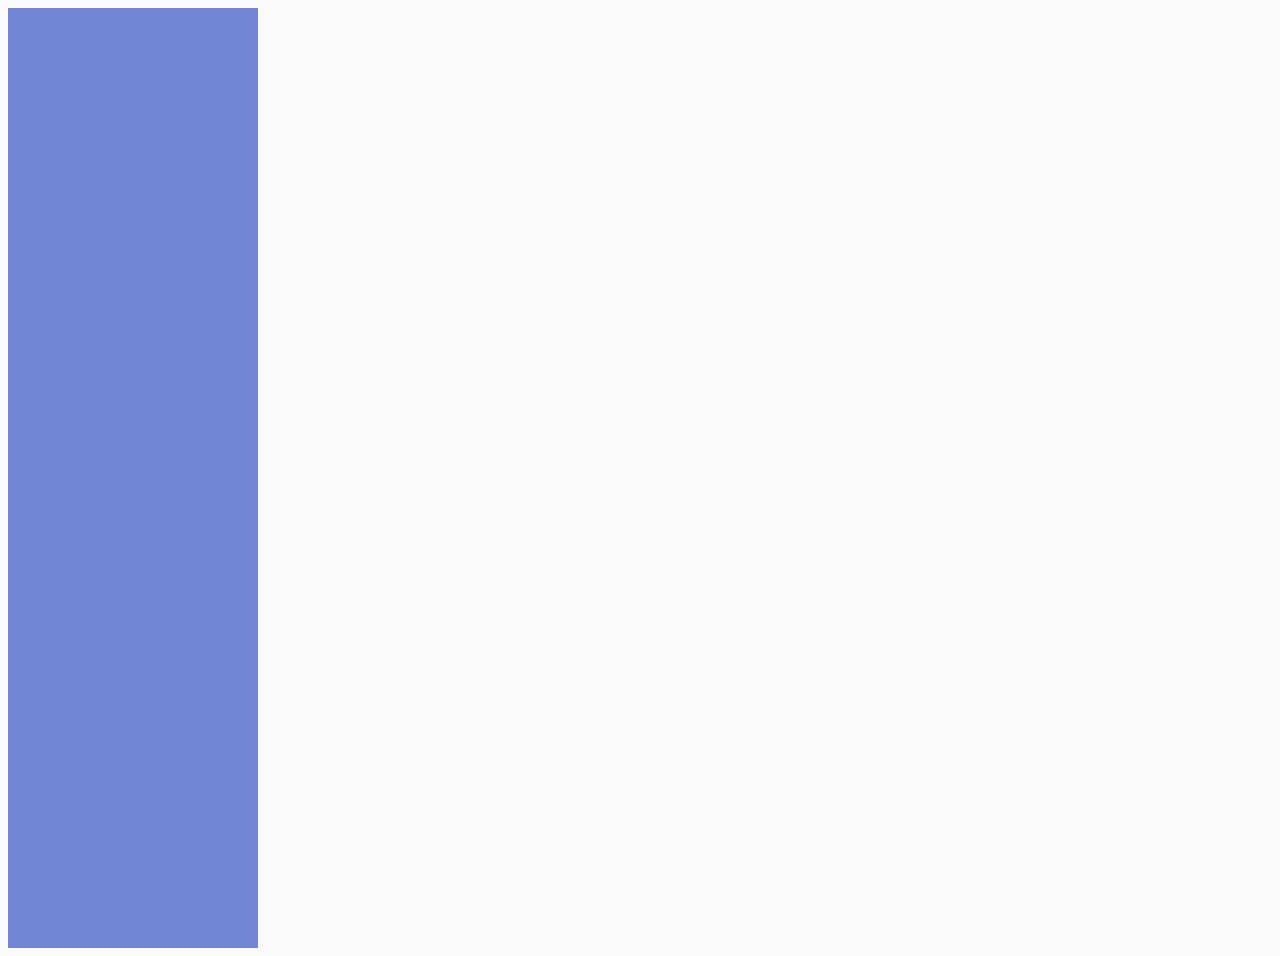
==== src/main/resources/static/index.html @ 8aa20002 "continue" ====
<!DOCTYPE html>
<html>
<head>
	<title>DB2ShEx</title>
	<meta charset="utf-8" />
	<meta content="width=device-width, initial-scale=1.0" name="viewport" />
	<link href="https://cdnjs.cloudflare.com/ajax/libs/jointjs/2.2.0/joint.css" rel="stylesheet" type="text/css" /><!--<link rel="stylesheet" type="text/css" href="joint.ui.paperScroller.min.css">-->
	<!-- Our Custom CSS -->
	<link href="css/style4.css" rel="stylesheet" />
	
	<!--BOOTSTRAP CSS -->
	<script src="https://cdnjs.cloudflare.com/ajax/libs/jquery/3.3.1/jquery.js"></script>
	<script src="https://cdnjs.cloudflare.com/ajax/libs/jqueryui/1.12.1/jquery-ui.min.js"></script>
	<link crossorigin="anonymous" href="https://maxcdn.bootstrapcdn.com/bootstrap/4.0.0-alpha.6/css/bootstrap.min.css" integrity="sha384-rwoIResjU2yc3z8GV/NPeZWAv56rSmLldC3R/AZzGRnGxQQKnKkoFVhFQhNUwEyJ" rel="stylesheet" />
	<script src="https://cdnjs.cloudflare.com/ajax/libs/tether/1.4.0/js/tether.min.js" integrity="sha384-DztdAPBWPRXSA/3eYEEUWrWCy7G5KFbe8fFjk5JAIxUYHKkDx6Qin1DkWx51bBrb" crossorigin="anonymous">	</script>
	<script src="https://maxcdn.bootstrapcdn.com/bootstrap/4.0.0-alpha.6/js/bootstrap.min.js" integrity="sha384-vBWWzlZJ8ea9aCX4pEW3rVHjgjt7zpkNpZk+02D9phzyeVkE+jo0ieGizqPLForn" crossorigin="anonymous"></script>
	<script type="text/javascript" src="https://cdnjs.cloudflare.com/ajax/libs/bootstrap-datepicker/1.8.0/js/bootstrap-datepicker.min.js"></script>	
	<!--BOOTSTRAP -->
	<!-- Font Awesome JS -->
	<link crossorigin="anonymous" href="https://use.fontawesome.com/releases/v5.5.0/css/all.css" integrity="sha384-B4dIYHKNBt8Bc12p+WXckhzcICo0wtJAoU8YZTY5qE0Id1GSseTk6S+L3BlXeVIU" rel="stylesheet" />
	<!--Dependencies JointJs -->
	<script src="https://cdnjs.cloudflare.com/ajax/libs/lodash.js/3.10.1/lodash.js"></script>
	<script src="js/graphlib.min.js"></script>
	<script src="js/dagre.min.js"></script>
	<script src="https://cdnjs.cloudflare.com/ajax/libs/backbone.js/1.3.3/backbone.js"></script>
	<script src="https://cdnjs.cloudflare.com/ajax/libs/jointjs/2.2.1/joint.js"></script>
	<script type="text/javascript" src="js/backbone-bootstrap-modals.min.js"></script>	
	<!--D3 or Vis-->
	<script type="text/javascript" src="vis/vis.js"></script>
	<link href="vis/vis.css" rel="stylesheet" type="text/css" />
	<script src="https://d3js.org/d3.v3.min.js"></script>
	
	<!-- Cytoscape -->
	<script type="text/javascript" src="cytoscape/cytoscape.min.js"></script>
	<script type="text/javascript" src="cytoscape/cytoscape-dagre.js"></script>
	 <link href="cytoscape/cytoscape-context-menus.css" rel="stylesheet" type="text/css" />
	<script type="text/javascript" src="cytoscape/cytoscape-context-menus.js"></script>	
	<!-- Main Quill library -->
	<script src="//cdn.quilljs.com/1.3.6/quill.js"></script>
	<script src="//cdn.quilljs.com/1.3.6/quill.min.js"></script>

	<!-- Theme included stylesheets -->
	<link href="//cdn.quilljs.com/1.3.6/quill.snow.css" rel="stylesheet">
	<link href="//cdn.quilljs.com/1.3.6/quill.bubble.css" rel="stylesheet"> 
    <!-- QUery Builder -->
    <script src="js/moment.js"></script>
    <link href="css/query-builder.default.css" rel="stylesheet" type="text/css">
    <script src="js/query-builder.standalone.js"></script>
<!--     https://github.com/jimmywarting/StreamSaver.js-->
    <script src="js/StreamSaver.js"></script> <!-- load before streams polyfill to detect support -->
<script src="https://unpkg.com/@mattiasbuelens/web-streams-polyfill/dist/polyfill.min.js"></script>

</head>
<body>

<div class="wrapper">
<nav id="sidebar"></nav>

<div id="content">

	<div class="tab-content">
		<div class="tab-pane fade" id="database">
			<div id="sql_container"></div>
		</div>
		<div class="tab-pane fade" id="shex">
			<div id="search_container"></div>
		</div>
		<div class="tab-pane fade" id="mappings">
			<div id="tgds_container"></div>
		</div>
		<div class="tab-pane fade" id="exchange">
			<div id="result_container"></div>
		</div>
	</div>
	<div id="mydb"></div>
</div>

<div id="sidebar-right"></div>
</div>

<script src="jointjs/joint.shapes.db.js"></script>
<script src="jointjs/joint.shapes.shex.js"></script>
<script src="jointjs/Exchange.js"></script>
<script src="jointjs/shapes.db.js"></script>
<script type="text/template" id="side_template">
        <div class="sidebar-header">
            <a id="sideLeftcollapse"><h3>Data Exchange</h3></a>
            <a id="sideLeftcollapse"><strong>DE</strong></a>
        </div>
        <ul class="list-unstyled components nav-tabs" role="tablist">
            <li>
                <a href="#database" role="tab" data-toggle="tab">
                    <i class="fas fa-database"></i>
                    Load Database
                </a>
            </li>
            <li>
                <a href="#shex" role="tab" data-toggle="tab">
                    <i class="fas fa-cubes"></i>
                    Load ShEx or SHACL
                </a>
            </li>            
            <li>
                <a href="#exchange" role="tab" data-toggle="tab">                    
                    <i class="fas fa-file-export"></i>
                    Materialize
                </a>
            </li>
			<li id="tgd">
                <a  href="#mappings" role="tab" data-toggle="tab">
                    <i class="fas fa-exchange-alt"></i>
                    GML
                </a>
            </li>
			<!--<li id="testing">
                <a  role="tab" data-toggle="tab">                    
                    <i class="fas fa-tasks"></i>
                    Unit Testing
                </a>
            </li>-->
        </ul>
    </script>
<script type="text/template" id="search_template">
	<form>
	<div class="form-group">
    <label>Search ShEx or SHACL file</label>  
    <input type="file" accept=".json" id="search_button"  class="form-control"/>
	</div>
	</form>
</script>
<script type="text/template" id="exchange_template">
	<form>
	<div class="form-group">    
		<label class="radio-inline"><input id="rb_sql "type="radio" name="optradio" checked value="sql">Script SQL</label>
		<label class="radio-inline"><input id="rb_rml" type="radio" name="optradio" value="rml">R2RML</label>
		<label class="radio-inline"><input id="rb_sqldb" type="radio" name="optradio" value="sqldb">TripleStore</label>
	    <button type="submit" class="btn btn-primary form-control">Exchange</button>        		
	</div>
	</form>
	<div id="ls_todo"></div>
	<div id="result_exchange"></div>
</script>
<script type="text/template" id="sql_template">
        <form id="data" method="post" enctype="multipart/form-data">        
        <div class="form-group">
            <label for="sqlFile">SQL File</label>
            <input type="file" accept=".sql" class="form-control-file form-control" id="sqlFile" aria-describedby="filelHelp" placeholder="Enter SQL file">
            <small id="filelHelp" class="form-text text-muted">Upload SQL file</small>
        </div>        
        <button type="submit" class="btn btn-primary form-control">Load</button>
        </form>
		<div class="result"></div>
    </script>
<script type="text/template" id="sideright_template">
        <div class="sidebar-header">
            <a id="rightCollapsed"><h3>Set of Mappings</h3></a>
			<a id="rightCollapsed"><strong>ST-TGDs</strong></a>            
        </div>
		<div class="rightside">
		<div class="form-group">
		   <button class="btn" id="exportst" type="button" data-toggle="tooltip" data-placement="right" title="Export"> <i class="fas fa-file-export"></i></button>
		   <button class="btn" id="undost" type="button" data-toggle="tooltip" data-placement="right" title="Undo" ><i class="fas fa-undo"></i></button>
		   <button class="btn" id="savest" type="button" data-toggle="tooltip" data-placement="right" title="Save"><i class="far fa-save"></i></button>
		   <button class="btn" id="conf" type="button" data-toggle="tooltip" data-placement="right" title="Line Configuration"><i class="fas fa-user-cog"></i></button>			
		</div>
		<div class="form-group">
			<label for="importst">Import Graphic File</label>
		   <input id="importst" type="file" placeholder="Import Graphics" class="form-control-file form-control"/> 
		</div>        
        <div id="tableTGD">
		</div>    
    </script>
<script type="text/template" id="tgd_template">
<fieldset>
<legend style="color:blue;font-weight:bold;">GML</legend>
<div id="tgds_list" style="400px">	
</div>
</fieldset>
</script>
<script type="text/javascript" src="uiloadjs/loadSideNav.js"></script>
<script type="text/javascript" src="uiloadjs/loadSideRightNav.js"></script>
<script type="text/javascript" src="uiloadjs/loadShExFile.js"></script>
<script type="text/javascript" src="uiloadjs/loadSQLFile.js"></script>
<script type="text/javascript" src="uiloadjs/loadTGDView.js"></script>
<script type="text/javascript" src="uiloadjs/loadExchangeView.js"></script>    	
</body>
</html>
---- src/main/resources/static/css/style4.css ----
.rowTGD{
	width:100%;
	height:200px;	
	border: 1px solid #aaa;		   
}
#tableTGD{
	width:100%;	
	height:100%;
	overflow: scroll;	         
}
.colorG .form-control{
	height:40px;
}
.iri_tgd{
	display:inline;
}
.tgd_cond{
	display:inline;
}
fieldset{
   border:1px solid #cccc;
}
.path_tgd{
	display:inline;
	padding:3px;
}
.param_tgd,.param_tgd:after{    
    display:inline-block;
    overflow: hidden;
    white-space: nowrap; /* don't break the line */
    text-overflow: ellipsis;
    width:9em;
}
.param_tgd:hover{
    overflow:visible;
    -ms-word-break: break-all;
    word-break: break-all;
    word-wrap:break-word;
    -webkit-hyphens: auto;
    -moz-hyphens: auto;
    hyphens: auto;    
    height:auto;
    white-space:normal;
}

/*SIDE BAR RIGHT STYLE*/
#sidebar-right{
    min-width: 650px;
    max-width: 650px;
}

#sidebar-right.active {
    min-width: 80px;
    max-width: 80px;
    text-align: center;
}

#sidebar-right .sidebar-header strong {
    display: none;
    font-size: 1.8em;
}

#sidebar-right.active .rightside{
	display:none;
}

#sidebar-right .rightside{
	display:block;
}

#sidebar-right.active .sidebar-header h3{
	display:none;
}

#sidebar-right.active .sidebar-header strong {
    display: block;
}
/*WHEN MODIFYING COLORS WE SHOULD MODIFY IN INDEX.HTML THE ARROW COLORS FOR THE SVG LINE*/
.arrowBlue{
  stroke:black;
  stroke-width:2; 
  marker-end:url(#markerArrowBlue)
}
.arrowRed{
  stroke:green;
  stroke-width:2; 
  marker-end:url(#markerArrowRed)
}
.arrowGreen{
  stroke:blue;
  stroke-width:2; 
  marker-end:url(#markerArrowGreen)
}
.li_tgd {
	-moz-border-radius:10px 10px 10px 10px;  
    border-radius:10px;  
	border:solid 1px #000;
    background-color:#7386D5;
    padding:2px;
    width:100px;    
	display:inline-block;
    text-align:center;
}
.li_head_tgd{
	border-bottom:1px solid;
	vertical-align:middle;
	text-align:center;
	word-wrap:break-word;
}
.li_body_tgd{
	 background-image: linear-gradient(#12b7c9, #096f7a);
	 word-wrap:break-word;
}
.link_tgd{
    width:210px;
    /*width:115px;*/
    display:inline-block;
    text-align:center;
}
.link_tgdG{
    width:250px;
    /*width:151px;*/
    display:inline-block;
    text-align:center;
}
/*MODAL STYLE*/
.modal-backdrop {
     background-color: rgba(0,0,0,.0001) !important;
}
.edit_tgd{
    cursor: pointer;
}
.edit_red_tgd{
    cursor: pointer;
}
.edit_green_tgd{
    cursor: pointer;
}

/*
    SIDEBAR STYLE
*/

@import "https://fonts.googleapis.com/css?family=Poppins:300,400,500,600,700";
body {
    font-family: 'Poppins', sans-serif;
    background: #fafafa;
}

p {
    font-family: 'Poppins', sans-serif;
    font-size: 1.1em;
    font-weight: 300;
    line-height: 1.7em;
    color: #999;
}

a,
a:hover,
a:focus {
    color: inherit;
    text-decoration: none;
    transition: all 0.3s;
}

.navbar {
    padding: 15px 10px;
    background: #fff;
    border: none;
    border-radius: 0;
    margin-bottom: 40px;
    box-shadow: 1px 1px 3px rgba(0, 0, 0, 0.1);
}

.navbar-btn {
    box-shadow: none;
    outline: none !important;
    border: none;
}

.line {
    width: 100%;
    height: 1px;
    border-bottom: 1px dashed #ddd;
    margin: 40px 0;
}

i,
span {
    display: inline-block;
}

/* ---------------------------------------------------
    SIDEBAR STYLE
----------------------------------------------------- */

.wrapper {
    display: flex;
    align-items: stretch;
}

#sidebar {
    min-width: 250px;
    max-width: 250px;
    background: #7386D5;
    color: #fff;
    transition: all 0.3s;
}

#sidebar.active {
    min-width: 80px;
    max-width: 80px;
    text-align: center;
}

#sidebar.active .sidebar-header h3,
#sidebar.active .CTAs {
    display: none;
}

#sidebar.active .sidebar-header strong {
    display: block;
}

#sidebar ul li a {
    text-align: left;
}

#sidebar.active ul li a {
    padding: 20px 10px;
    text-align: center;
    font-size: 0.85em;
}

#sidebar.active ul li a i {
    margin-right: 0;
    display: block;
    font-size: 1.8em;
    margin-bottom: 5px;
}

#sidebar.active ul ul a {
    padding: 10px !important;
}

#sidebar.active .dropdown-toggle::after {
    top: auto;
    bottom: 10px;
    right: 50%;
    -webkit-transform: translateX(50%);
    -ms-transform: translateX(50%);
    transform: translateX(50%);
}

#sidebar .sidebar-header {
    padding: 20px;
    background: #6d7fcc;
}

#sidebar .sidebar-header strong {
    display: none;
    font-size: 1.8em;
}

#sidebar ul.components {
    padding: 20px 0;
    border-bottom: 1px solid #47748b;
}

#sidebar ul li a {
    padding: 10px;
    font-size: 1.1em;
    display: block;
}

#sidebar ul li a:hover {
    color: #7386D5;
    background: #fff;
}

#sidebar ul li a i {
    margin-right: 10px;
}

#sidebar ul li.active>a,
a[aria-expanded="true"] {
    color: #fff;
    background: #6d7fcc;
}

a[data-toggle="collapse"] {
    position: relative;
}

.dropdown-toggle::after {
    display: block;
    position: absolute;
    top: 50%;
    right: 20px;
    transform: translateY(-50%);
}

ul ul a {
    font-size: 0.9em !important;
    padding-left: 30px !important;
    background: #6d7fcc;
}

ul.CTAs {
    padding: 20px;
}

ul.CTAs a {
    text-align: center;
    font-size: 0.9em !important;
    display: block;
    border-radius: 5px;
    margin-bottom: 5px;
}


/* ---------------------------------------------------
    CONTENT STYLE
----------------------------------------------------- */

#content {
    width: 100%;
    padding: 20px;
    min-height: 100vh;
    transition: all 0.3s;
    overflow-y: scroll;
}

/* ---------------------------------------------------
    MEDIAQUERIES
----------------------------------------------------- */

@media (max-width: 768px) {
    #sidebar {
        min-width: 80px;
        max-width: 80px;
        text-align: center;
        margin-left: -80px !important;
    }
    .dropdown-toggle::after {
        top: auto;
        bottom: 10px;
        right: 50%;
        -webkit-transform: translateX(50%);
        -ms-transform: translateX(50%);
        transform: translateX(50%);
    }
    #sidebar.active {
        margin-left: 0 !important;
    }
    #sidebar .sidebar-header h3,
    #sidebar .CTAs {
        display: none;
    }
    #sidebar .sidebar-header strong {
        display: block;
    }
    #sidebar ul li a {
        padding: 20px 10px;
    }
    #sidebar ul li a span {
        font-size: 0.85em;
    }
    #sidebar ul li a i {
        margin-right: 0;
        display: block;
    }
    #sidebar ul ul a {
        padding: 10px !important;
    }
    #sidebar ul li a i {
        font-size: 1.3em;
    }
    #sidebar {
        margin-left: 0;
    }
    #sidebarCollapse span {
        display: none;
    }
}


/* ---------------------------------------------------
    Visualizing Nodes of Result
----------------------------------------------------- */
.node {
  stroke: #fff;
  fill:#ddd;
  stroke-width: 1.5px;
}
.link {
  stroke: #999;
  stroke-opacity: .6;
  stroke-width: 1px;
}
marker {
	stroke: #999;
	fill:rgba(124,240,10,0);
}
.node-text {
  font: 11px sans-serif;
  fill:black;
}
.link-text {
  font: 9px sans-serif;
  fill:grey;
}
---- src/main/resources/static/vis/vis.css ----
.vis .overlay {
  position: absolute;
  top: 0;
  left: 0;
  width: 100%;
  height: 100%;

  /* Must be displayed above for example selected Timeline items */
  z-index: 10;
}

.vis-active {
  box-shadow: 0 0 10px #86d5f8;
}

/* override some bootstrap styles screwing up the timelines css */

.vis [class*="span"] {
  min-height: 0;
  width: auto;
}

div.vis-configuration {
    position:relative;
    display:block;
    float:left;
    font-size:12px;
}

div.vis-configuration-wrapper {
    display:block;
    width:700px;
}

div.vis-configuration-wrapper::after {
  clear: both;
  content: "";
  display: block;
}

div.vis-configuration.vis-config-option-container{
    display:block;
    width:495px;
    background-color: #ffffff;
    border:2px solid #f7f8fa;
    border-radius:4px;
    margin-top:20px;
    left:10px;
    padding-left:5px;
}

div.vis-configuration.vis-config-button{
    display:block;
    width:495px;
    height:25px;
    vertical-align: middle;
    line-height:25px;
    background-color: #f7f8fa;
    border:2px solid #ceced0;
    border-radius:4px;
    margin-top:20px;
    left:10px;
    padding-left:5px;
    cursor: pointer;
    margin-bottom:30px;
}

div.vis-configuration.vis-config-button.hover{
    background-color: #4588e6;
    border:2px solid #214373;
    color:#ffffff;
}

div.vis-configuration.vis-config-item{
    display:block;
    float:left;
    width:495px;
    height:25px;
    vertical-align: middle;
    line-height:25px;
}


div.vis-configuration.vis-config-item.vis-config-s2{
    left:10px;
    background-color: #f7f8fa;
    padding-left:5px;
    border-radius:3px;
}
div.vis-configuration.vis-config-item.vis-config-s3{
    left:20px;
    background-color: #e4e9f0;
    padding-left:5px;
    border-radius:3px;
}
div.vis-configuration.vis-config-item.vis-config-s4{
    left:30px;
    background-color: #cfd8e6;
    padding-left:5px;
    border-radius:3px;
}

div.vis-configuration.vis-config-header{
    font-size:18px;
    font-weight: bold;
}

div.vis-configuration.vis-config-label{
    width:120px;
    height:25px;
    line-height: 25px;
}

div.vis-configuration.vis-config-label.vis-config-s3{
    width:110px;
}
div.vis-configuration.vis-config-label.vis-config-s4{
    width:100px;
}

div.vis-configuration.vis-config-colorBlock{
    top:1px;
    width:30px;
    height:19px;
    border:1px solid #444444;
    border-radius:2px;
    padding:0px;
    margin:0px;
    cursor:pointer;
}

input.vis-configuration.vis-config-checkbox {
    left:-5px;
}


input.vis-configuration.vis-config-rangeinput{
    position:relative;
    top:-5px;
    width:60px;
    /*height:13px;*/
    padding:1px;
    margin:0;
    pointer-events:none;
}

input.vis-configuration.vis-config-range{
    /*removes default webkit styles*/
    -webkit-appearance: none;

    /*fix for FF unable to apply focus style bug */
    border: 0px solid white;
    background-color:rgba(0,0,0,0);

    /*required for proper track sizing in FF*/
    width: 300px;
    height:20px;
}
input.vis-configuration.vis-config-range::-webkit-slider-runnable-track {
    width: 300px;
    height: 5px;
    background: #dedede; /* Old browsers */
    background: -moz-linear-gradient(top,  #dedede 0%, #c8c8c8 99%); /* FF3.6+ */
    background: -webkit-gradient(linear, left top, left bottom, color-stop(0%,#dedede), color-stop(99%,#c8c8c8)); /* Chrome,Safari4+ */
    background: -webkit-linear-gradient(top,  #dedede 0%,#c8c8c8 99%); /* Chrome10+,Safari5.1+ */
    background: -o-linear-gradient(top, #dedede 0%, #c8c8c8 99%); /* Opera 11.10+ */
    background: -ms-linear-gradient(top,  #dedede 0%,#c8c8c8 99%); /* IE10+ */
    background: linear-gradient(to bottom,  #dedede 0%,#c8c8c8 99%); /* W3C */
    filter: progid:DXImageTransform.Microsoft.gradient( startColorstr='#dedede', endColorstr='#c8c8c8',GradientType=0 ); /* IE6-9 */

    border: 1px solid #999999;
    box-shadow: #aaaaaa 0px 0px 3px 0px;
    border-radius: 3px;
}
input.vis-configuration.vis-config-range::-webkit-slider-thumb {
    -webkit-appearance: none;
    border: 1px solid #14334b;
    height: 17px;
    width: 17px;
    border-radius: 50%;
    background: #3876c2; /* Old browsers */
    background: -moz-linear-gradient(top,  #3876c2 0%, #385380 100%); /* FF3.6+ */
    background: -webkit-gradient(linear, left top, left bottom, color-stop(0%,#3876c2), color-stop(100%,#385380)); /* Chrome,Safari4+ */
    background: -webkit-linear-gradient(top,  #3876c2 0%,#385380 100%); /* Chrome10+,Safari5.1+ */
    background: -o-linear-gradient(top,  #3876c2 0%,#385380 100%); /* Opera 11.10+ */
    background: -ms-linear-gradient(top,  #3876c2 0%,#385380 100%); /* IE10+ */
    background: linear-gradient(to bottom,  #3876c2 0%,#385380 100%); /* W3C */
    filter: progid:DXImageTransform.Microsoft.gradient( startColorstr='#3876c2', endColorstr='#385380',GradientType=0 ); /* IE6-9 */
    box-shadow: #111927 0px 0px 1px 0px;
    margin-top: -7px;
}
input.vis-configuration.vis-config-range:focus {
    outline: none;
}
input.vis-configuration.vis-config-range:focus::-webkit-slider-runnable-track {
    background: #9d9d9d; /* Old browsers */
    background: -moz-linear-gradient(top, #9d9d9d 0%, #c8c8c8 99%); /* FF3.6+ */
    background: -webkit-gradient(linear, left top, left bottom, color-stop(0%,#9d9d9d), color-stop(99%,#c8c8c8)); /* Chrome,Safari4+ */
    background: -webkit-linear-gradient(top,  #9d9d9d 0%,#c8c8c8 99%); /* Chrome10+,Safari5.1+ */
    background: -o-linear-gradient(top,  #9d9d9d 0%,#c8c8c8 99%); /* Opera 11.10+ */
    background: -ms-linear-gradient(top,  #9d9d9d 0%,#c8c8c8 99%); /* IE10+ */
    background: linear-gradient(to bottom,  #9d9d9d 0%,#c8c8c8 99%); /* W3C */
    filter: progid:DXImageTransform.Microsoft.gradient( startColorstr='#9d9d9d', endColorstr='#c8c8c8',GradientType=0 ); /* IE6-9 */
}

input.vis-configuration.vis-config-range::-moz-range-track {
    width: 300px;
    height: 10px;
    background: #dedede; /* Old browsers */
    background: -moz-linear-gradient(top,  #dedede 0%, #c8c8c8 99%); /* FF3.6+ */
    background: -webkit-gradient(linear, left top, left bottom, color-stop(0%,#dedede), color-stop(99%,#c8c8c8)); /* Chrome,Safari4+ */
    background: -webkit-linear-gradient(top,  #dedede 0%,#c8c8c8 99%); /* Chrome10+,Safari5.1+ */
    background: -o-linear-gradient(top, #dedede 0%, #c8c8c8 99%); /* Opera 11.10+ */
    background: -ms-linear-gradient(top,  #dedede 0%,#c8c8c8 99%); /* IE10+ */
    background: linear-gradient(to bottom,  #dedede 0%,#c8c8c8 99%); /* W3C */
    filter: progid:DXImageTransform.Microsoft.gradient( startColorstr='#dedede', endColorstr='#c8c8c8',GradientType=0 ); /* IE6-9 */

    border: 1px solid #999999;
    box-shadow: #aaaaaa 0px 0px 3px 0px;
    border-radius: 3px;
}
input.vis-configuration.vis-config-range::-moz-range-thumb {
    border: none;
    height: 16px;
    width: 16px;

    border-radius: 50%;
    background:  #385380;
}

/*hide the outline behind the border*/
input.vis-configuration.vis-config-range:-moz-focusring{
    outline: 1px solid white;
    outline-offset: -1px;
}

input.vis-configuration.vis-config-range::-ms-track {
    width: 300px;
    height: 5px;

    /*remove bg colour from the track, we'll use ms-fill-lower and ms-fill-upper instead */
    background: transparent;

    /*leave room for the larger thumb to overflow with a transparent border */
    border-color: transparent;
    border-width: 6px 0;

    /*remove default tick marks*/
    color: transparent;
}
input.vis-configuration.vis-config-range::-ms-fill-lower {
    background: #777;
    border-radius: 10px;
}
input.vis-configuration.vis-config-range::-ms-fill-upper {
    background: #ddd;
    border-radius: 10px;
}
input.vis-configuration.vis-config-range::-ms-thumb {
    border: none;
    height: 16px;
    width: 16px;
    border-radius: 50%;
    background:  #385380;
}
input.vis-configuration.vis-config-range:focus::-ms-fill-lower {
    background: #888;
}
input.vis-configuration.vis-config-range:focus::-ms-fill-upper {
    background: #ccc;
}

.vis-configuration-popup {
    position: absolute;
    background: rgba(57, 76, 89, 0.85);
    border: 2px solid #f2faff;
    line-height:30px;
    height:30px;
    width:150px;
    text-align:center;
    color: #ffffff;
    font-size:14px;
    border-radius:4px;
    -webkit-transition: opacity 0.3s ease-in-out;
    -moz-transition: opacity 0.3s ease-in-out;
    transition: opacity 0.3s ease-in-out;
}
.vis-configuration-popup:after, .vis-configuration-popup:before {
    left: 100%;
    top: 50%;
    border: solid transparent;
    content: " ";
    height: 0;
    width: 0;
    position: absolute;
    pointer-events: none;
}

.vis-configuration-popup:after {
    border-color: rgba(136, 183, 213, 0);
    border-left-color: rgba(57, 76, 89, 0.85);
    border-width: 8px;
    margin-top: -8px;
}
.vis-configuration-popup:before {
    border-color: rgba(194, 225, 245, 0);
    border-left-color: #f2faff;
    border-width: 12px;
    margin-top: -12px;
}
div.vis-tooltip {
  position: absolute;
  visibility: hidden;
  padding: 5px;
  white-space: nowrap;

  font-family: verdana;
  font-size:14px;
  color:#000000;
  background-color: #f5f4ed;

  -moz-border-radius: 3px;
  -webkit-border-radius: 3px;
  border-radius: 3px;
  border: 1px solid #808074;

  box-shadow: 3px 3px 10px rgba(0, 0, 0, 0.2);
  pointer-events: none;

  z-index: 5;
}


div.vis-color-picker {
  position:absolute;
  top: 0px;
  left: 30px;
  margin-top:-140px;
  margin-left:30px;
  width:310px;
  height:444px;
  z-index: 1;
  padding: 10px;
  border-radius:15px;
  background-color:#ffffff;
  display: none;
  box-shadow: rgba(0,0,0,0.5) 0px 0px 10px 0px;
}

div.vis-color-picker div.vis-arrow {
  position: absolute;
  top:147px;
  left:5px;
}

div.vis-color-picker div.vis-arrow::after,
div.vis-color-picker div.vis-arrow::before {
  right: 100%;
  top: 50%;
  border: solid transparent;
  content: " ";
  height: 0;
  width: 0;
  position: absolute;
  pointer-events: none;
}

div.vis-color-picker div.vis-arrow:after {
  border-color: rgba(255, 255, 255, 0);
  border-right-color: #ffffff;
  border-width: 30px;
  margin-top: -30px;
}

div.vis-color-picker div.vis-color {
  position:absolute;
  width: 289px;
  height: 289px;
  cursor: pointer;
}



div.vis-color-picker div.vis-brightness {
  position: absolute;
  top:313px;
}

div.vis-color-picker div.vis-opacity {
  position:absolute;
  top:350px;
}

div.vis-color-picker div.vis-selector {
  position:absolute;
  top:137px;
  left:137px;
  width:15px;
  height:15px;
  border-radius:15px;
  border:1px solid #ffffff;
  background: #4c4c4c; /* Old browsers */
  background: -moz-linear-gradient(top,  #4c4c4c 0%, #595959 12%, #666666 25%, #474747 39%, #2c2c2c 50%, #000000 51%, #111111 60%, #2b2b2b 76%, #1c1c1c 91%, #131313 100%); /* FF3.6+ */
  background: -webkit-gradient(linear, left top, left bottom, color-stop(0%,#4c4c4c), color-stop(12%,#595959), color-stop(25%,#666666), color-stop(39%,#474747), color-stop(50%,#2c2c2c), color-stop(51%,#000000), color-stop(60%,#111111), color-stop(76%,#2b2b2b), color-stop(91%,#1c1c1c), color-stop(100%,#131313)); /* Chrome,Safari4+ */
  background: -webkit-linear-gradient(top,  #4c4c4c 0%,#595959 12%,#666666 25%,#474747 39%,#2c2c2c 50%,#000000 51%,#111111 60%,#2b2b2b 76%,#1c1c1c 91%,#131313 100%); /* Chrome10+,Safari5.1+ */
  background: -o-linear-gradient(top,  #4c4c4c 0%,#595959 12%,#666666 25%,#474747 39%,#2c2c2c 50%,#000000 51%,#111111 60%,#2b2b2b 76%,#1c1c1c 91%,#131313 100%); /* Opera 11.10+ */
  background: -ms-linear-gradient(top,  #4c4c4c 0%,#595959 12%,#666666 25%,#474747 39%,#2c2c2c 50%,#000000 51%,#111111 60%,#2b2b2b 76%,#1c1c1c 91%,#131313 100%); /* IE10+ */
  background: linear-gradient(to bottom,  #4c4c4c 0%,#595959 12%,#666666 25%,#474747 39%,#2c2c2c 50%,#000000 51%,#111111 60%,#2b2b2b 76%,#1c1c1c 91%,#131313 100%); /* W3C */
  filter: progid:DXImageTransform.Microsoft.gradient( startColorstr='#4c4c4c', endColorstr='#131313',GradientType=0 ); /* IE6-9 */
}



div.vis-color-picker div.vis-new-color {
  position:absolute;
  width:140px;
  height:20px;
  border:1px solid rgba(0,0,0,0.1);
  border-radius:5px;
  top:380px;
  left:159px;
  text-align:right;
  padding-right:2px;
  font-size:10px;
  color:rgba(0,0,0,0.4);
  vertical-align:middle;
  line-height:20px;

}

div.vis-color-picker div.vis-initial-color {
  position:absolute;
  width:140px;
  height:20px;
  border:1px solid rgba(0,0,0,0.1);
  border-radius:5px;
  top:380px;
  left:10px;
  text-align:left;
  padding-left:2px;
  font-size:10px;
  color:rgba(0,0,0,0.4);
  vertical-align:middle;
  line-height:20px;
}

div.vis-color-picker div.vis-label {
  position:absolute;
  width:300px;
  left:10px;
}

div.vis-color-picker div.vis-label.vis-brightness {
  top:300px;
}

div.vis-color-picker div.vis-label.vis-opacity {
  top:338px;
}

div.vis-color-picker div.vis-button {
  position:absolute;
  width:68px;
  height:25px;
  border-radius:10px;
  vertical-align: middle;
  text-align:center;
  line-height: 25px;
  top:410px;
  border:2px solid #d9d9d9;
  background-color: #f7f7f7;
  cursor:pointer;
}

div.vis-color-picker div.vis-button.vis-cancel {
  /*border:2px solid #ff4e33;*/
  /*background-color: #ff7761;*/
  left:5px;
}
div.vis-color-picker div.vis-button.vis-load {
  /*border:2px solid #a153e6;*/
  /*background-color: #cb8dff;*/
  left:82px;
}
div.vis-color-picker div.vis-button.vis-apply {
  /*border:2px solid #4588e6;*/
  /*background-color: #82b6ff;*/
  left:159px;
}
div.vis-color-picker div.vis-button.vis-save {
  /*border:2px solid #45e655;*/
  /*background-color: #6dff7c;*/
  left:236px;
}


div.vis-color-picker input.vis-range {
  width: 290px;
  height:20px;
}

/* TODO: is this redundant?
div.vis-color-picker input.vis-range-brightness {
  width: 289px !important;
}


div.vis-color-picker input.vis-saturation-range {
  width: 289px !important;
}*/
div.vis-network div.vis-manipulation {
  box-sizing: content-box;

  border-width: 0;
  border-bottom: 1px;
  border-style:solid;
  border-color: #d6d9d8;
  background: #ffffff; /* Old browsers */
  background: -moz-linear-gradient(top,  #ffffff 0%, #fcfcfc 48%, #fafafa 50%, #fcfcfc 100%); /* FF3.6+ */
  background: -webkit-gradient(linear, left top, left bottom, color-stop(0%,#ffffff), color-stop(48%,#fcfcfc), color-stop(50%,#fafafa), color-stop(100%,#fcfcfc)); /* Chrome,Safari4+ */
  background: -webkit-linear-gradient(top,  #ffffff 0%,#fcfcfc 48%,#fafafa 50%,#fcfcfc 100%); /* Chrome10+,Safari5.1+ */
  background: -o-linear-gradient(top,  #ffffff 0%,#fcfcfc 48%,#fafafa 50%,#fcfcfc 100%); /* Opera 11.10+ */
  background: -ms-linear-gradient(top,  #ffffff 0%,#fcfcfc 48%,#fafafa 50%,#fcfcfc 100%); /* IE10+ */
  background: linear-gradient(to bottom,  #ffffff 0%,#fcfcfc 48%,#fafafa 50%,#fcfcfc 100%); /* W3C */
  filter: progid:DXImageTransform.Microsoft.gradient( startColorstr='#ffffff', endColorstr='#fcfcfc',GradientType=0 ); /* IE6-9 */

  padding-top:4px;
  position: absolute;
  left: 0;
  top: 0;
  width: 100%;
  height: 28px;
}

div.vis-network div.vis-edit-mode {
  position:absolute;
  left: 0;
  top: 5px;
  height: 30px;
}

/* FIXME: shouldn't the vis-close button be a child of the vis-manipulation div? */

div.vis-network div.vis-close {
  position:absolute;
  right: 0;
  top: 0;
  width: 30px;
  height: 30px;

  background-position: 20px 3px;
  background-repeat: no-repeat;
  background-image: url("img/network/cross.png");
  cursor: pointer;
  -webkit-touch-callout: none;
  -webkit-user-select: none;
  -khtml-user-select: none;
  -moz-user-select: none;
  -ms-user-select: none;
  user-select: none;
}

div.vis-network div.vis-close:hover {
  opacity: 0.6;
}

div.vis-network div.vis-manipulation div.vis-button,
div.vis-network div.vis-edit-mode div.vis-button {
  float:left;
  font-family: verdana;
  font-size: 12px;
  -moz-border-radius: 15px;
  border-radius: 15px;
  display:inline-block;
  background-position: 0px 0px;
  background-repeat:no-repeat;
  height:24px;
  margin-left: 10px;
  /*vertical-align:middle;*/
  cursor: pointer;
  padding: 0px 8px 0px 8px;
  -webkit-touch-callout: none;
  -webkit-user-select: none;
  -khtml-user-select: none;
  -moz-user-select: none;
  -ms-user-select: none;
  user-select: none;
}

div.vis-network div.vis-manipulation div.vis-button:hover {
  box-shadow: 1px 1px 8px rgba(0, 0, 0, 0.20);
}

div.vis-network div.vis-manipulation div.vis-button:active {
  box-shadow: 1px 1px 8px rgba(0, 0, 0, 0.50);
}

div.vis-network div.vis-manipulation div.vis-button.vis-back {
  background-image: url("img/network/backIcon.png");
}

div.vis-network div.vis-manipulation div.vis-button.vis-none:hover {
  box-shadow: 1px 1px 8px rgba(0, 0, 0, 0.0);
  cursor: default;
}
div.vis-network div.vis-manipulation div.vis-button.vis-none:active {
  box-shadow: 1px 1px 8px rgba(0, 0, 0, 0.0);
}
div.vis-network div.vis-manipulation div.vis-button.vis-none {
  padding: 0;
}
div.vis-network div.vis-manipulation div.notification {
  margin: 2px;
  font-weight: bold;
}

div.vis-network div.vis-manipulation div.vis-button.vis-add {
  background-image: url("img/network/addNodeIcon.png");
}

div.vis-network div.vis-manipulation div.vis-button.vis-edit,
div.vis-network div.vis-edit-mode div.vis-button.vis-edit {
  background-image: url("img/network/editIcon.png");
}

div.vis-network div.vis-edit-mode div.vis-button.vis-edit.vis-edit-mode {
  background-color: #fcfcfc;
  border: 1px solid #cccccc;
}

div.vis-network div.vis-manipulation div.vis-button.vis-connect {
  background-image: url("img/network/connectIcon.png");
}

div.vis-network div.vis-manipulation div.vis-button.vis-delete {
  background-image: url("img/network/deleteIcon.png");
}
/* top right bottom left */
div.vis-network div.vis-manipulation div.vis-label,
div.vis-network div.vis-edit-mode div.vis-label {
  margin: 0 0 0 23px;
  line-height: 25px;
}
div.vis-network div.vis-manipulation div.vis-separator-line {
  float:left;
  display:inline-block;
  width:1px;
  height:21px;
  background-color: #bdbdbd;
  margin: 0px 7px 0 15px; /*top right bottom left*/
}

/* TODO: is this redundant?
div.network-navigation_wrapper {
  position: absolute;
  left: 0;
  top: 0;
  width: 100%;
  height: 100%;
}
*/

div.vis-network div.vis-navigation div.vis-button {
    width:34px;
    height:34px;
    -moz-border-radius: 17px;
    border-radius: 17px;
    position:absolute;
    display:inline-block;
    background-position: 2px 2px;
    background-repeat:no-repeat;
    cursor: pointer;
    -webkit-touch-callout: none;
    -webkit-user-select: none;
    -khtml-user-select: none;
    -moz-user-select: none;
    -ms-user-select: none;
    user-select: none;
}

div.vis-network div.vis-navigation div.vis-button:hover {
    box-shadow: 0 0 3px 3px rgba(56, 207, 21, 0.30);
}

div.vis-network div.vis-navigation div.vis-button:active {
    box-shadow: 0 0 1px 3px rgba(56, 207, 21, 0.95);
}

div.vis-network div.vis-navigation div.vis-button.vis-up {
    background-image: url("img/network/upArrow.png");
    bottom:50px;
    left:55px;
}
div.vis-network div.vis-navigation div.vis-button.vis-down {
    background-image: url("img/network/downArrow.png");
    bottom:10px;
    left:55px;
}
div.vis-network div.vis-navigation div.vis-button.vis-left {
    background-image: url("img/network/leftArrow.png");
    bottom:10px;
    left:15px;
}
div.vis-network div.vis-navigation div.vis-button.vis-right {
    background-image: url("img/network/rightArrow.png");
    bottom:10px;
    left:95px;
}
div.vis-network div.vis-navigation div.vis-button.vis-zoomIn {
    background-image: url("img/network/plus.png");
    bottom:10px;
    right:15px;
}
div.vis-network div.vis-navigation div.vis-button.vis-zoomOut {
    background-image: url("img/network/minus.png");
    bottom:10px;
    right:55px;
}
div.vis-network div.vis-navigation div.vis-button.vis-zoomExtends {
    background-image: url("img/network/zoomExtends.png");
    bottom:50px;
    right:15px;
}
.vis-timeline {
  /*
  -webkit-transition: height .4s ease-in-out;
  transition:         height .4s ease-in-out;
  */
}

.vis-panel {
  /*
  -webkit-transition: height .4s ease-in-out, top .4s ease-in-out;
  transition:         height .4s ease-in-out, top .4s ease-in-out;
  */
}

.vis-axis {
  /*
  -webkit-transition: top .4s ease-in-out;
  transition:         top .4s ease-in-out;
  */
}

/* TODO: get animation working nicely

.vis-item {
  -webkit-transition: top .4s ease-in-out;
  transition:         top .4s ease-in-out;
}

.vis-item.line {
  -webkit-transition: height .4s ease-in-out, top .4s ease-in-out;
  transition:         height .4s ease-in-out, top .4s ease-in-out;
}
/**/
.vis-current-time {
  background-color: #FF7F6E;
  width: 2px;
  z-index: 1;
  pointer-events: none;
}

.vis-rolling-mode-btn {
  height: 40px;
  width: 40px;
  position: absolute;
  top: 7px;
  right: 20px;
  border-radius: 50%;
  font-size: 28px;
  cursor: pointer;
  opacity: 0.8;
  color: white;
  font-weight: bold;
  text-align: center;
  background: #3876c2;
}
.vis-rolling-mode-btn:before {
  content: "\26F6";
}

.vis-rolling-mode-btn:hover {
  opacity: 1;
}
.vis-custom-time {
  background-color: #6E94FF;
  width: 2px;
  cursor: move;
  z-index: 1;
}

.vis-panel.vis-background.vis-horizontal .vis-grid.vis-horizontal {
  position: absolute;
  width: 100%;
  height: 0;
  border-bottom: 1px solid;
}

.vis-panel.vis-background.vis-horizontal .vis-grid.vis-minor {
  border-color: #e5e5e5;
}

.vis-panel.vis-background.vis-horizontal .vis-grid.vis-major {
  border-color: #bfbfbf;
}


.vis-data-axis .vis-y-axis.vis-major {
  width: 100%;
  position: absolute;
  color: #4d4d4d;
  white-space: nowrap;
}

.vis-data-axis .vis-y-axis.vis-major.vis-measure {
  padding: 0;
  margin: 0;
  border: 0;
  visibility: hidden;
  width: auto;
}


.vis-data-axis .vis-y-axis.vis-minor {
  position: absolute;
  width: 100%;
  color: #bebebe;
  white-space: nowrap;
}

.vis-data-axis .vis-y-axis.vis-minor.vis-measure {
  padding: 0;
  margin: 0;
  border: 0;
  visibility: hidden;
  width: auto;
}

.vis-data-axis .vis-y-axis.vis-title {
  position: absolute;
  color: #4d4d4d;
  white-space: nowrap;
  bottom: 20px;
  text-align: center;
}

.vis-data-axis .vis-y-axis.vis-title.vis-measure {
  padding: 0;
  margin: 0;
  visibility: hidden;
  width: auto;
}

.vis-data-axis .vis-y-axis.vis-title.vis-left {
  bottom: 0;
  -webkit-transform-origin: left top;
  -moz-transform-origin: left top;
  -ms-transform-origin: left top;
  -o-transform-origin: left top;
  transform-origin: left bottom;
  -webkit-transform: rotate(-90deg);
  -moz-transform: rotate(-90deg);
  -ms-transform: rotate(-90deg);
  -o-transform: rotate(-90deg);
  transform: rotate(-90deg);
}

.vis-data-axis .vis-y-axis.vis-title.vis-right {
  bottom: 0;
  -webkit-transform-origin: right bottom;
  -moz-transform-origin: right bottom;
  -ms-transform-origin: right bottom;
  -o-transform-origin: right bottom;
  transform-origin: right bottom;
  -webkit-transform: rotate(90deg);
  -moz-transform: rotate(90deg);
  -ms-transform: rotate(90deg);
  -o-transform: rotate(90deg);
  transform: rotate(90deg);
}

.vis-legend {
  background-color: rgba(247, 252, 255, 0.65);
  padding: 5px;
  border: 1px solid #b3b3b3;
  box-shadow: 2px 2px 10px rgba(154, 154, 154, 0.55);
}

.vis-legend-text {
  /*font-size: 10px;*/
  white-space: nowrap;
  display: inline-block
}

.vis-item {
  position: absolute;
  color: #1A1A1A;
  border-color: #97B0F8;
  border-width: 1px;
  background-color: #D5DDF6;
  display: inline-block;
  z-index: 1;
  /*overflow: hidden;*/
}

.vis-item.vis-selected {
  border-color: #FFC200;
  background-color: #FFF785;

  /* z-index must be higher than the z-index of custom time bar and current time bar */
  z-index: 2;
}

.vis-editable.vis-selected {
  cursor: move;
}

.vis-item.vis-point.vis-selected {
  background-color: #FFF785;
}

.vis-item.vis-box {
  text-align: center;
  border-style: solid;
  border-radius: 2px;
}

.vis-item.vis-point {
  background: none;
}

.vis-item.vis-dot {
  position: absolute;
  padding: 0;
  border-width: 4px;
  border-style: solid;
  border-radius: 4px;
}

.vis-item.vis-range {
  border-style: solid;
  border-radius: 2px;
  box-sizing: border-box;
}

.vis-item.vis-background {
  border: none;
  background-color: rgba(213, 221, 246, 0.4);
  box-sizing: border-box;
  padding: 0;
  margin: 0;
}

.vis-item .vis-item-overflow {
  position: relative;
  width: 100%;
  height: 100%;
  padding: 0;
  margin: 0;
  overflow: hidden;
}

.vis-item-visible-frame {
  white-space: nowrap;
}

.vis-item.vis-range .vis-item-content {
  position: relative;
  display: inline-block;
}

.vis-item.vis-background .vis-item-content {
  position: absolute;
  display: inline-block;
}

.vis-item.vis-line {
  padding: 0;
  position: absolute;
  width: 0;
  border-left-width: 1px;
  border-left-style: solid;
}

.vis-item .vis-item-content {
  white-space: nowrap;
  box-sizing: border-box;
  padding: 5px;
}

.vis-item .vis-onUpdateTime-tooltip {
  position: absolute;
  background: #4f81bd;
  color: white;
  width: 200px;
  text-align: center;
  white-space: nowrap;
  padding: 5px;
  border-radius: 1px;
  transition: 0.4s;
  -o-transition: 0.4s;
  -moz-transition: 0.4s;
  -webkit-transition: 0.4s;
}

.vis-item .vis-delete, .vis-item .vis-delete-rtl {
  position: absolute;
  top: 0px;
  width: 24px;
  height: 24px;
  box-sizing: border-box;
  padding: 0px 5px;
  cursor: pointer;

  -webkit-transition: background 0.2s linear;
  -moz-transition: background 0.2s linear;
  -ms-transition: background 0.2s linear;
  -o-transition: background 0.2s linear;
  transition: background 0.2s linear;
}

.vis-item .vis-delete {
  right: -24px;
}

.vis-item .vis-delete-rtl {
  left: -24px;
}

.vis-item .vis-delete:after, .vis-item .vis-delete-rtl:after {
  content: "\00D7"; /* MULTIPLICATION SIGN */
  color: red;
  font-family: arial, sans-serif;
  font-size: 22px;
  font-weight: bold;

  -webkit-transition: color 0.2s linear;
  -moz-transition: color 0.2s linear;
  -ms-transition: color 0.2s linear;
  -o-transition: color 0.2s linear;
  transition: color 0.2s linear;
}

.vis-item .vis-delete:hover, .vis-item .vis-delete-rtl:hover {
  background: red;
}

.vis-item .vis-delete:hover:after, .vis-item .vis-delete-rtl:hover:after {
  color: white;
}

.vis-item .vis-drag-center {
  position: absolute;
  width: 100%;
  height: 100%;
  top: 0;
  left: 0px;
  cursor: move;
}

.vis-item.vis-range .vis-drag-left {
  position: absolute;
  width: 24px;
  max-width: 20%;
  min-width: 2px;
  height: 100%;
  top: 0;
  left: -4px;

  cursor: w-resize;
}

.vis-item.vis-range .vis-drag-right {
  position: absolute;
  width: 24px;
  max-width: 20%;
  min-width: 2px;
  height: 100%;
  top: 0;
  right: -4px;

  cursor: e-resize;
}

.vis-range.vis-item.vis-readonly .vis-drag-left,
.vis-range.vis-item.vis-readonly .vis-drag-right {
  cursor: auto;
}


.vis-itemset {
  position: relative;
  padding: 0;
  margin: 0;

  box-sizing: border-box;
}

.vis-itemset .vis-background,
.vis-itemset .vis-foreground {
  position: absolute;
  width: 100%;
  height: 100%;
  overflow: visible;
}

.vis-axis {
  position: absolute;
  width: 100%;
  height: 0;
  left: 0;
  z-index: 1;
}

.vis-foreground .vis-group {
  position: relative;
  box-sizing: border-box;
  border-bottom: 1px solid #bfbfbf;
}

.vis-foreground .vis-group:last-child {
  border-bottom: none;
}

.vis-nesting-group {
  cursor: pointer;
}

.vis-nested-group {
  background: #f5f5f5;
}

.vis-label.vis-nesting-group.expanded:before {
  content: "\25BC";
}

.vis-label.vis-nesting-group.collapsed-rtl:before {
  content: "\25C0";
}

.vis-label.vis-nesting-group.collapsed:before {
  content: "\25B6";
}

.vis-overlay {
  position: absolute;
  top: 0;
  left: 0;
  width: 100%;
  height: 100%;
  z-index: 10;
}

.vis-labelset {
  position: relative;

  overflow: hidden;

  box-sizing: border-box;
}

.vis-labelset .vis-label {
  position: relative;
  left: 0;
  top: 0;
  width: 100%;
  color: #4d4d4d;

  box-sizing: border-box;
}

.vis-labelset .vis-label {
  border-bottom: 1px solid #bfbfbf;
}

.vis-labelset .vis-label.draggable {
  cursor: pointer;
}

.vis-labelset .vis-label:last-child {
  border-bottom: none;
}

.vis-labelset .vis-label .vis-inner {
  display: inline-block;
  padding: 5px;
}

.vis-labelset .vis-label .vis-inner.vis-hidden {
  padding: 0;
}

.vis-panel {
  position: absolute;

  padding: 0;
  margin: 0;

  box-sizing: border-box;
}

.vis-panel.vis-center,
.vis-panel.vis-left,
.vis-panel.vis-right,
.vis-panel.vis-top,
.vis-panel.vis-bottom {
  border: 1px #bfbfbf;
}

.vis-panel.vis-center,
.vis-panel.vis-left,
.vis-panel.vis-right {
  border-top-style: solid;
  border-bottom-style: solid;
  overflow: hidden;
}

.vis-left.vis-panel.vis-vertical-scroll, .vis-right.vis-panel.vis-vertical-scroll {
  height: 100%;
  overflow-x: hidden;
  overflow-y: scroll;
} 

.vis-left.vis-panel.vis-vertical-scroll {
  direction: rtl;
}

.vis-left.vis-panel.vis-vertical-scroll .vis-content {
  direction: ltr;
}

.vis-right.vis-panel.vis-vertical-scroll {
  direction: ltr;
}

.vis-right.vis-panel.vis-vertical-scroll .vis-content {
  direction: rtl;
}

.vis-panel.vis-center,
.vis-panel.vis-top,
.vis-panel.vis-bottom {
  border-left-style: solid;
  border-right-style: solid;
}

.vis-background {
  overflow: hidden;
}

.vis-panel > .vis-content {
  position: relative;
}

.vis-panel .vis-shadow {
  position: absolute;
  width: 100%;
  height: 1px;
  box-shadow: 0 0 10px rgba(0,0,0,0.8);
  /* TODO: find a nice way to ensure vis-shadows are drawn on top of items
  z-index: 1;
  */
}

.vis-panel .vis-shadow.vis-top {
  top: -1px;
  left: 0;
}

.vis-panel .vis-shadow.vis-bottom {
  bottom: -1px;
  left: 0;
}
.vis-graph-group0 {
    fill:#4f81bd;
    fill-opacity:0;
    stroke-width:2px;
    stroke: #4f81bd;
}

.vis-graph-group1 {
    fill:#f79646;
    fill-opacity:0;
    stroke-width:2px;
    stroke: #f79646;
}

.vis-graph-group2 {
    fill: #8c51cf;
    fill-opacity:0;
    stroke-width:2px;
    stroke: #8c51cf;
}

.vis-graph-group3 {
    fill: #75c841;
    fill-opacity:0;
    stroke-width:2px;
    stroke: #75c841;
}

.vis-graph-group4 {
    fill: #ff0100;
    fill-opacity:0;
    stroke-width:2px;
    stroke: #ff0100;
}

.vis-graph-group5 {
    fill: #37d8e6;
    fill-opacity:0;
    stroke-width:2px;
    stroke: #37d8e6;
}

.vis-graph-group6 {
    fill: #042662;
    fill-opacity:0;
    stroke-width:2px;
    stroke: #042662;
}

.vis-graph-group7 {
    fill:#00ff26;
    fill-opacity:0;
    stroke-width:2px;
    stroke: #00ff26;
}

.vis-graph-group8 {
    fill:#ff00ff;
    fill-opacity:0;
    stroke-width:2px;
    stroke: #ff00ff;
}

.vis-graph-group9 {
    fill: #8f3938;
    fill-opacity:0;
    stroke-width:2px;
    stroke: #8f3938;
}

.vis-timeline .vis-fill {
    fill-opacity:0.1;
    stroke: none;
}


.vis-timeline .vis-bar {
    fill-opacity:0.5;
    stroke-width:1px;
}

.vis-timeline .vis-point {
    stroke-width:2px;
    fill-opacity:1.0;
}


.vis-timeline .vis-legend-background {
    stroke-width:1px;
    fill-opacity:0.9;
    fill: #ffffff;
    stroke: #c2c2c2;
}


.vis-timeline .vis-outline {
    stroke-width:1px;
    fill-opacity:1;
    fill: #ffffff;
    stroke: #e5e5e5;
}

.vis-timeline .vis-icon-fill {
    fill-opacity:0.3;
    stroke: none;
}

.vis-time-axis {
  position: relative;
  overflow: hidden;
}

.vis-time-axis.vis-foreground {
  top: 0;
  left: 0;
  width: 100%;
}

.vis-time-axis.vis-background {
  position: absolute;
  top: 0;
  left: 0;
  width: 100%;
  height: 100%;
}

.vis-time-axis .vis-text {
  position: absolute;
  color: #4d4d4d;
  padding: 3px;
  overflow: hidden;
  box-sizing: border-box;

  white-space: nowrap;
}

.vis-time-axis .vis-text.vis-measure {
  position: absolute;
  padding-left: 0;
  padding-right: 0;
  margin-left: 0;
  margin-right: 0;
  visibility: hidden;
}

.vis-time-axis .vis-grid.vis-vertical {
  position: absolute;
  border-left: 1px solid;
}

.vis-time-axis .vis-grid.vis-vertical-rtl {
  position: absolute;
  border-right: 1px solid;
}

.vis-time-axis .vis-grid.vis-minor {
  border-color: #e5e5e5;
}

.vis-time-axis .vis-grid.vis-major {
  border-color: #bfbfbf;
}


.vis-timeline {
  position: relative;
  border: 1px solid #bfbfbf;

  overflow: hidden;
  padding: 0;
  margin: 0;

  box-sizing: border-box;
}
---- src/main/resources/static/cytoscape/cytoscape-context-menus.css ----
.cy-context-menus-cxt-menu {
    display:none;
    z-index:1000;
    position:absolute;
    border:1px solid #A0A0A0;
    padding: 0;
    margin: 0;
    width:auto;
}

.cy-context-menus-cxt-menuitem {
    display:block;
    z-index:1000;
    width: 100%;
    padding: 3px 20px;
    position:relative;
    margin:0;
    background-color:#f8f8f8;
    font-weight:normal;
    font-size: 12px;
    white-space:nowrap;
    border: 0;
    text-align: left;
}

.cy-context-menus-cxt-menuitem:enabled {
    color: #000000;
}

.cy-context-menus-ctx-operation:focus {
  outline: none;
}

.cy-context-menus-cxt-menuitem:hover {
    color: #ffffff;
    text-decoration: none;
    background-color: #0B9BCD;
    background-image: none;
    cursor: pointer;
}

.cy-context-menus-cxt-menuitem[content]:before {
    content:attr(content);
}

.cy-context-menus-divider {
  border-bottom:1px solid #A0A0A0;
}
---- src/main/resources/static/css/query-builder.default.css ----
/*!
 * jQuery QueryBuilder 2.5.2
 * Copyright 2014-2018 Damien "Mistic" Sorel (http://www.strangeplanet.fr)
 * Licensed under MIT (https://opensource.org/licenses/MIT)
 */
.query-builder .rules-group-container, .query-builder .rule-container, .query-builder .rule-placeholder {
  position: relative;
  margin: 4px 0;
  border-radius: 5px;
  padding: 5px;
  border: 1px solid #EEE;
  background: rgba(255, 255, 255, 0.9);
}

.query-builder .rule-container .rule-filter-container,
.query-builder .rule-container .rule-operator-container,
.query-builder .rule-container .rule-value-container, .query-builder .error-container, .query-builder .drag-handle {
  display: inline-block;
  margin: 0 5px 0 0;
  vertical-align: middle;
}

.query-builder .rules-group-container {
  padding: 10px;
  padding-bottom: 6px;
  border: 1px solid #DCC896;
  background: rgba(250, 240, 210, 0.5);
}

.query-builder .rules-group-header {
  margin-bottom: 10px;
}

.query-builder .rules-group-header .group-conditions .btn.readonly:not(.active),
.query-builder .rules-group-header .group-conditions input[name$='_cond'] {
  border: 0;
  clip: rect(0 0 0 0);
  height: 1px;
  margin: -1px;
  overflow: hidden;
  padding: 0;
  position: absolute;
  width: 1px;
  white-space: nowrap;
}

.query-builder .rules-group-header .group-conditions .btn.readonly {
  border-radius: 3px;
}

.query-builder .rules-list {
  list-style: none;
  padding: 0 0 0 15px;
  margin: 0;
}

.query-builder .rule-value-container {
  border-left: 1px solid #DDD;
  padding-left: 5px;
}

.query-builder .rule-value-container label {
  margin-bottom: 0;
  font-weight: normal;
}

.query-builder .rule-value-container label.block {
  display: block;
}

.query-builder .rule-value-container select,
.query-builder .rule-value-container input[type='text'],
.query-builder .rule-value-container input[type='number'] {
  padding: 1px;
}

.query-builder .error-container {
  display: none;
  cursor: help;
  color: #F00;
}

.query-builder .has-error {
  background-color: #FDD;
  border-color: #F99;
}

.query-builder .has-error .error-container {
  display: inline-block !important;
}

.query-builder .rules-list > *::before, .query-builder .rules-list > *::after {
  content: '';
  position: absolute;
  left: -10px;
  width: 10px;
  height: calc(50% + 4px);
  border-color: #CCC;
  border-style: solid;
}

.query-builder .rules-list > *::before {
  top: -4px;
  border-width: 0 0 2px 2px;
}

.query-builder .rules-list > *::after {
  top: 50%;
  border-width: 0 0 0 2px;
}

.query-builder .rules-list > *:first-child::before {
  top: -12px;
  height: calc(50% + 14px);
}

.query-builder .rules-list > *:last-child::before {
  border-radius: 0 0 0 4px;
}

.query-builder .rules-list > *:last-child::after {
  display: none;
}

.query-builder.bt-checkbox-glyphicons .checkbox input[type='checkbox']:checked + label::after {
  font-family: 'Glyphicons Halflings';
  content: '\e013';
}

.query-builder.bt-checkbox-glyphicons .checkbox label::after {
  padding-left: 4px;
  padding-top: 2px;
  font-size: 9px;
}

.query-builder .error-container + .tooltip .tooltip-inner {
  color: #F99 !important;
}

.query-builder p.filter-description {
  margin: 5px 0 0 0;
  background: #D9EDF7;
  border: 1px solid #BCE8F1;
  color: #31708F;
  border-radius: 5px;
  padding: 2.5px 5px;
  font-size: .8em;
}

.query-builder .rules-group-header [data-invert] {
  margin-left: 5px;
}

.query-builder .drag-handle {
  cursor: move;
  vertical-align: middle;
  margin-left: 5px;
}

.query-builder .dragging {
  position: fixed;
  opacity: .5;
  z-index: 100;
}

.query-builder .dragging::before, .query-builder .dragging::after {
  display: none;
}

.query-builder .rule-placeholder {
  border: 1px dashed #BBB;
  opacity: .7;
}
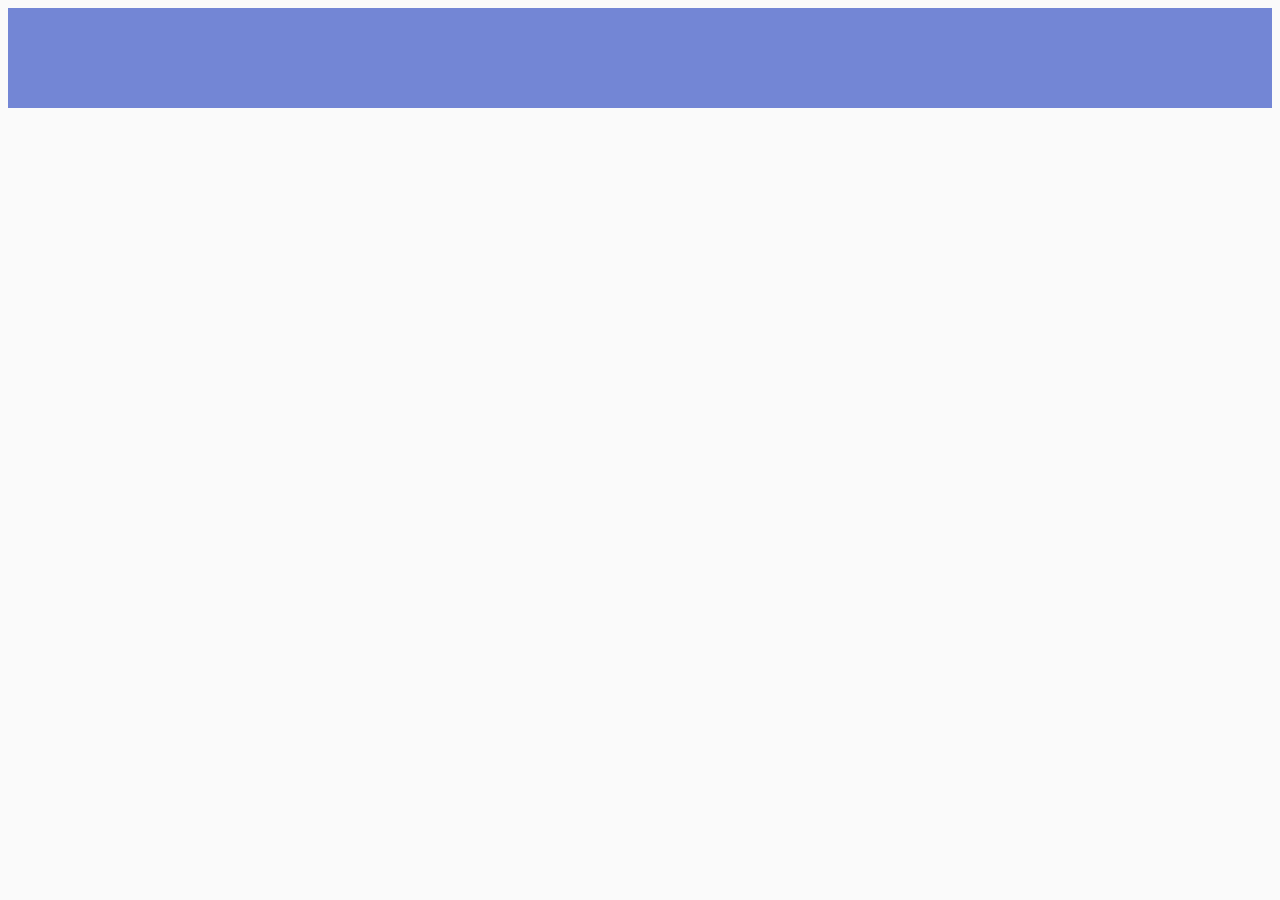
==== commit 95248769: "Changing style" ====
--- a/src/main/resources/static/index.html
+++ b/src/main/resources/static/index.html
@@ -34,7 +34,13 @@
 	<script type="text/javascript" src="cytoscape/cytoscape.min.js"></script>
 	<script type="text/javascript" src="cytoscape/cytoscape-dagre.js"></script>
 	 <link href="cytoscape/cytoscape-context-menus.css" rel="stylesheet" type="text/css" />
-	<script type="text/javascript" src="cytoscape/cytoscape-context-menus.js"></script>	
+	<script type="text/javascript" src="cytoscape/cytoscape-context-menus.js"></script>
+	<!--  <script type="text/javascript" src="webcola/cola.min.js"></script>-->
+	<!--<script type="text/javascript" src="cytoscape/cytoscape-cola.js"></script>-->
+	<script src="https://unpkg.com/popper.js@1"></script>	
+	<script src="https://unpkg.com/tippy.js@4"></script>	
+	<link href="cytoscape/cytoscape.js-panzoom.css" rel="stylesheet" type="text/css" />
+	<script src="cytoscape/cytoscape-panzoom.js"></script>	
 	<!-- Main Quill library -->
 	<script src="//cdn.quilljs.com/1.3.6/quill.js"></script>
 	<script src="//cdn.quilljs.com/1.3.6/quill.min.js"></script>
@@ -52,12 +58,9 @@
 
 </head>
 <body>
-
+<nav id="sidebar"></nav>
 <div class="wrapper">
-<nav id="sidebar"></nav>
-
 <div id="content">
-
 	<div class="tab-content">
 		<div class="tab-pane fade" id="database">
 			<div id="sql_container"></div>
@@ -83,43 +86,42 @@
 <script src="jointjs/Exchange.js"></script>
 <script src="jointjs/shapes.db.js"></script>
 <script type="text/template" id="side_template">
-        <div class="sidebar-header">
-            <a id="sideLeftcollapse"><h3>Data Exchange</h3></a>
-            <a id="sideLeftcollapse"><strong>DE</strong></a>
-        </div>
-        <ul class="list-unstyled components nav-tabs" role="tablist">
-            <li>
-                <a href="#database" role="tab" data-toggle="tab">
-                    <i class="fas fa-database"></i>
-                    Load Database
-                </a>
-            </li>
-            <li>
-                <a href="#shex" role="tab" data-toggle="tab">
-                    <i class="fas fa-cubes"></i>
-                    Load ShEx or SHACL
-                </a>
-            </li>            
-            <li>
-                <a href="#exchange" role="tab" data-toggle="tab">                    
-                    <i class="fas fa-file-export"></i>
-                    Materialize
-                </a>
-            </li>
-			<li id="tgd">
-                <a  href="#mappings" role="tab" data-toggle="tab">
-                    <i class="fas fa-exchange-alt"></i>
-                    GML
-                </a>
-            </li>
-			<!--<li id="testing">
-                <a  role="tab" data-toggle="tab">                    
-                    <i class="fas fa-tasks"></i>
-                    Unit Testing
-                </a>
-            </li>-->
-        </ul>
-    </script>
+<div class="menu-head">
+<div><i class="fas fa-database fa-lg"></i><h3>Load Database</h3></div>
+<input type="file" accept=".sql" class="form-control-file form-control" id="sqlFile" aria-describedby="filelHelp" placeholder="Enter SQL file"> 
+</div>
+<div class="menu-head">
+<div><i class="fas fa-cubes fa-lg"></i><h3>Load Shape Schema</h3></div>
+<input type="file" accept=".json" id="shapeFile"  class="form-control"/>
+</div>
+<div class="menu-head-lg">
+<div><i class="fas fa-file-export fa-lg"></i><h3>Materialize</h3></div>
+<div class="form-control">
+<select>
+  <option value="Turtle">Turtle</option>
+  <option value="N-Triples">N-Triples</option>
+  <option value="JSON-LD">JSON-LD</option>
+  <option value="RDF/XML">RDF/XML</option>
+  <option value="RDF/JSON">RDF/JSON</option>
+</select>
+<button class="btn" id="graphRDF" type="button" data-toggle="tooltip" data-placement="right" title="Export to Graph"><i class="fas fa-eye fa-lg"></i></button>
+<button class="btn btn-info" id="sqlTGD" type="button" data-toggle="tooltip" data-placement="right" title="Export to SQL"> SQL</button>
+<button class="btn btn-info" id="r2rmlTGD" type="button" data-toggle="tooltip" data-placement="right" title="Export to R2RML"> R2RML</button>
+</div>
+</div>
+<div class="menu-head">
+<div><i class="fas fa-file-import fa-lg"></i><h3>Load GML</h3></div>
+  <input id="importst" type="file" placeholder="Load GML" class="form-control-file form-control"/>
+</div>
+<div class="menu-head">
+<div><i class="fas fa-tasks fa-lg"></i> <h3>Editor</h3></div>
+<button class="btn" id="exportst" type="button" data-toggle="tooltip" data-placement="right" title="Export"> <i class="fas fa-file-export"></i></button>
+<button class="btn" id="undost" type="button" data-toggle="tooltip" data-placement="right" title="Undo" ><i class="fas fa-undo"></i></button>
+<button class="btn" id="savest" type="button" data-toggle="tooltip" data-placement="right" title="Save"><i class="far fa-save"></i></button>
+<button class="btn" id="conf" type="button" data-toggle="tooltip" data-placement="right" title="Color Line Configuration"><i class="fas fa-cog"></i></button>
+<button class="btn" id="gml" type="button" data-toggle="tooltip" data-placement="right" title="View Code"><i class="fas fa-code"></i></button>
+</div>
+</script>
 <script type="text/template" id="search_template">
 	<form>
 	<div class="form-group">
@@ -152,21 +154,10 @@
 		<div class="result"></div>
     </script>
 <script type="text/template" id="sideright_template">
-        <div class="sidebar-header">
-            <a id="rightCollapsed"><h3>Set of Mappings</h3></a>
-			<a id="rightCollapsed"><strong>ST-TGDs</strong></a>            
-        </div>
-		<div class="rightside">
-		<div class="form-group">
-		   <button class="btn" id="exportst" type="button" data-toggle="tooltip" data-placement="right" title="Export"> <i class="fas fa-file-export"></i></button>
-		   <button class="btn" id="undost" type="button" data-toggle="tooltip" data-placement="right" title="Undo" ><i class="fas fa-undo"></i></button>
-		   <button class="btn" id="savest" type="button" data-toggle="tooltip" data-placement="right" title="Save"><i class="far fa-save"></i></button>
-		   <button class="btn" id="conf" type="button" data-toggle="tooltip" data-placement="right" title="Line Configuration"><i class="fas fa-user-cog"></i></button>			
-		</div>
-		<div class="form-group">
-			<label for="importst">Import Graphic File</label>
-		   <input id="importst" type="file" placeholder="Import Graphics" class="form-control-file form-control"/> 
-		</div>        
+
+        <div class="sidebar-header">           
+			<button class="btn" id="rightCollapsed" type="button" data-toggle="tooltip" data-placement="right" title="Collapse"> <i class="fas fa-angle-double-right fa-2x"></i></button>			            
+        </div>		        
         <div id="tableTGD">
 		</div>    
     </script>
--- a/src/main/resources/static/css/style4.css
+++ b/src/main/resources/static/css/style4.css
@@ -1,3 +1,52 @@
+/*FOR SVG*/
+.svg-container {
+    display: inline-block;
+    position: relative;
+    width: 100%;
+    padding-bottom: 100%; /* aspect ratio */
+    vertical-align: top;
+    overflow: hidden;
+}
+.svg-content-responsive {
+    display: inline-block;
+    position: absolute;
+    top: 10px;
+    left: 0;
+}
+/*FOR ENTITY SVG*/
+.entRSVG{
+	-moz-border-radius:10px 10px 10px 10px;  
+    border-radius:10px;  
+	border:solid 1px #000;
+	text-align:center;	
+	background-color:#A2D9CC;
+}
+.entSSVG{
+	-moz-border-radius:10px 10px 10px 10px;  
+    border-radius:10px;  
+	border:solid 1px #000;
+	text-align:center;
+	background-color:#A2B4C7;
+}
+
+.attRSVG{
+	-moz-border-radius:10px 10px 10px 10px;  
+    border-radius:10px;  
+	border:solid 1px #000;
+	text-align:left;
+	overflow-x:auto;
+	background-color:#D0ECE5;
+	padding-left:3px;
+}
+.attSSVG{
+	-moz-border-radius:10px 10px 10px 10px;  
+    border-radius:10px;  
+	border:solid 1px #000;
+	text-align:left;
+	overflow-x:auto;
+	background-color:#D0DEEC;
+	padding-left:3px;
+}
 
 .rowTGD{
 	width:100%;
@@ -6,6 +55,7 @@
 }
 #tableTGD{
 	width:100%;	
+	min-height: 500px;
 	height:100%;
 	overflow: scroll;	         
 }
@@ -195,129 +245,36 @@
     SIDEBAR STYLE
 ----------------------------------------------------- */
 
-.wrapper {
-    display: flex;
+.wrapper {   
+	display:flex;
     align-items: stretch;
 }
 
 #sidebar {
-    min-width: 250px;
-    max-width: 250px;
+    width: 100%;
+    height: 100px;    
     background: #7386D5;
     color: #fff;
     transition: all 0.3s;
 }
-
-#sidebar.active {
-    min-width: 80px;
-    max-width: 80px;
-    text-align: center;
-}
-
-#sidebar.active .sidebar-header h3,
-#sidebar.active .CTAs {
-    display: none;
-}
-
-#sidebar.active .sidebar-header strong {
-    display: block;
-}
-
-#sidebar ul li a {
-    text-align: left;
-}
-
-#sidebar.active ul li a {
-    padding: 20px 10px;
-    text-align: center;
-    font-size: 0.85em;
-}
-
-#sidebar.active ul li a i {
-    margin-right: 0;
-    display: block;
-    font-size: 1.8em;
-    margin-bottom: 5px;
-}
-
-#sidebar.active ul ul a {
-    padding: 10px !important;
-}
-
-#sidebar.active .dropdown-toggle::after {
-    top: auto;
-    bottom: 10px;
-    right: 50%;
-    -webkit-transform: translateX(50%);
-    -ms-transform: translateX(50%);
-    transform: translateX(50%);
-}
-
-#sidebar .sidebar-header {
-    padding: 20px;
-    background: #6d7fcc;
-}
-
-#sidebar .sidebar-header strong {
-    display: none;
-    font-size: 1.8em;
-}
-
-#sidebar ul.components {
-    padding: 20px 0;
-    border-bottom: 1px solid #47748b;
-}
-
-#sidebar ul li a {
-    padding: 10px;
-    font-size: 1.1em;
-    display: block;
-}
-
-#sidebar ul li a:hover {
-    color: #7386D5;
-    background: #fff;
-}
-
-#sidebar ul li a i {
-    margin-right: 10px;
-}
-
-#sidebar ul li.active>a,
-a[aria-expanded="true"] {
-    color: #fff;
-    background: #6d7fcc;
-}
-
-a[data-toggle="collapse"] {
-    position: relative;
-}
-
-.dropdown-toggle::after {
-    display: block;
-    position: absolute;
-    top: 50%;
-    right: 20px;
-    transform: translateY(-50%);
-}
-
-ul ul a {
-    font-size: 0.9em !important;
-    padding-left: 30px !important;
-    background: #6d7fcc;
-}
-
-ul.CTAs {
-    padding: 20px;
-}
-
-ul.CTAs a {
-    text-align: center;
-    font-size: 0.9em !important;
-    display: block;
-    border-radius: 5px;
-    margin-bottom: 5px;
-}
+.menu-head-lg{
+	width:20.5%;
+	display:inline-block;
+}
+.menu-head-lg h3{
+	margin-left:5px;
+	display:inline-block;
+}
+.menu-head{
+	width:19%;
+	display:inline-block;
+}
+.menu-head h3{
+	margin-left:5px;
+	display:inline-block;
+}
+
+
 
 
 /* ---------------------------------------------------
@@ -327,7 +284,7 @@
 #content {
     width: 100%;
     padding: 20px;
-    min-height: 100vh;
+    height: 100%;
     transition: all 0.3s;
     overflow-y: scroll;
 }
@@ -399,10 +356,6 @@
   stroke-opacity: .6;
   stroke-width: 1px;
 }
-marker {
-	stroke: #999;
-	fill:rgba(124,240,10,0);
-}
 .node-text {
   font: 11px sans-serif;
   fill:black;
--- a/src/main/resources/static/cytoscape/cytoscape.js-panzoom.css
+++ b/src/main/resources/static/cytoscape/cytoscape.js-panzoom.css
@@ -0,0 +1,220 @@
+.cy-panzoom {
+	position: absolute;
+	font-size: 12px;
+	color: #fff;
+	font-family: arial, helvetica, sans-serif;
+	line-height: 1;
+	color: #666;
+	font-size: 11px;
+	z-index: 99999;
+	box-sizing: content-box;
+}
+
+.cy-panzoom-zoom-button {
+	cursor: pointer;
+	padding: 3px;
+	text-align: center;
+	position: absolute;
+	border-radius: 3px;
+	width: 10px;
+	height: 10px;
+	left: 16px;
+	background: #fff;
+	border: 1px solid #999;
+	margin-left: -1px;
+	margin-top: -1px;
+	z-index: 1;
+	box-sizing: content-box;
+}
+
+.cy-panzoom-zoom-button:active,
+.cy-panzoom-slider-handle:active,
+.cy-panzoom-slider-handle.active {
+	background: #ddd;
+	box-sizing: content-box;
+}
+
+.cy-panzoom-pan-button {
+	position: absolute;
+	z-index: 1;
+	height: 16px;
+	width: 16px;
+	box-sizing: content-box;
+}
+
+.cy-panzoom-reset {
+	top: 55px;
+	box-sizing: content-box;
+}
+
+.cy-panzoom-zoom-in {
+	top: 80px;
+	box-sizing: content-box;
+}
+
+.cy-panzoom-zoom-out {
+	top: 197px;
+	box-sizing: content-box;
+}
+
+.cy-panzoom-pan-up {
+	top: 0;
+	left: 50%;
+	margin-left: -5px;
+	width: 0;
+	height: 0;
+	border-left: 5px solid transparent;
+	border-right: 5px solid transparent;
+	border-bottom: 5px solid #666;
+	box-sizing: content-box;
+}
+
+.cy-panzoom-pan-down {
+	bottom: 0;
+	left: 50%;
+	margin-left: -5px;
+	width: 0;
+	height: 0;
+	border-left: 5px solid transparent;
+	border-right: 5px solid transparent;
+	border-top: 5px solid #666;
+	box-sizing: content-box;
+}
+
+.cy-panzoom-pan-left {
+	top: 50%;
+	left: 0;
+	margin-top: -5px;
+	width: 0;
+	height: 0;
+	border-top: 5px solid transparent;
+	border-bottom: 5px solid transparent;
+	border-right: 5px solid #666;
+	box-sizing: content-box;
+}
+
+.cy-panzoom-pan-right {
+	top: 50%;
+	right: 0;
+	margin-top: -5px;
+	width: 0;
+	height: 0;
+	border-top: 5px solid transparent;
+	border-bottom: 5px solid transparent;
+	border-left: 5px solid #666;
+	box-sizing: content-box;
+}
+
+.cy-panzoom-pan-indicator {
+	position: absolute;
+	left: 0;
+	top: 0;
+	width: 8px;
+	height: 8px;
+	border-radius: 8px;
+	background: #000;
+	border-radius: 8px;
+	margin-left: -5px;
+	margin-top: -5px;
+	display: none;
+	z-index: 999;
+	opacity: 0.6;
+	box-sizing: content-box;
+}
+
+.cy-panzoom-slider {
+	position: absolute;
+	top: 97px;
+	left: 17px;
+	height: 100px;
+	width: 15px;
+	box-sizing: content-box;
+}
+
+.cy-panzoom-slider-background {
+	position: absolute;
+	top: 0;
+	width: 2px;
+	height: 100px;
+	left: 5px;
+	background: #fff;
+	border-left: 1px solid #999;
+	border-right: 1px solid #999;
+	box-sizing: content-box;
+}
+
+.cy-panzoom-slider-handle {
+	position: absolute;
+	width: 16px;
+	height: 8px;
+	background: #fff;
+	border: 1px solid #999;
+	border-radius: 2px;
+	margin-left: -2px;
+	z-index: 999;
+	line-height: 8px;
+	cursor: default;
+	box-sizing: content-box;
+}
+
+.cy-panzoom-slider-handle .icon {
+	margin: 0 4px;
+	line-height: 10px;
+	box-sizing: content-box;
+}
+
+.cy-panzoom-no-zoom-tick {
+	position: absolute;
+	background: #666;
+	border: 1px solid #fff;
+	border-radius: 2px;
+	margin-left: -1px;
+	width: 8px;
+	height: 2px;
+	left: 3px;
+	z-index: 1;
+	margin-top: 3px;
+	box-sizing: content-box;
+}
+
+.cy-panzoom-panner {
+	position: absolute;
+	left: 5px;
+	top: 5px;
+	height: 40px;
+	width: 40px;
+	background: #fff;
+	border: 1px solid #999;
+	border-radius: 40px;
+	margin-left: -1px;
+	box-sizing: content-box;
+}
+
+.cy-panzoom-panner-handle {
+	position: absolute;
+	left: 0;
+	top: 0;
+	outline: none;
+	height: 40px;
+	width: 40px;
+	position: absolute;
+	z-index: 999;
+	box-sizing: content-box;
+}
+
+.cy-panzoom-zoom-only .cy-panzoom-slider,
+.cy-panzoom-zoom-only .cy-panzoom-panner {
+	display: none;
+}
+
+.cy-panzoom-zoom-only .cy-panzoom-reset {
+	top: 20px;
+}
+
+.cy-panzoom-zoom-only .cy-panzoom-zoom-in {
+	top: 45px;
+}
+
+.cy-panzoom-zoom-only .cy-panzoom-zoom-out {
+	top: 70px;
+}
